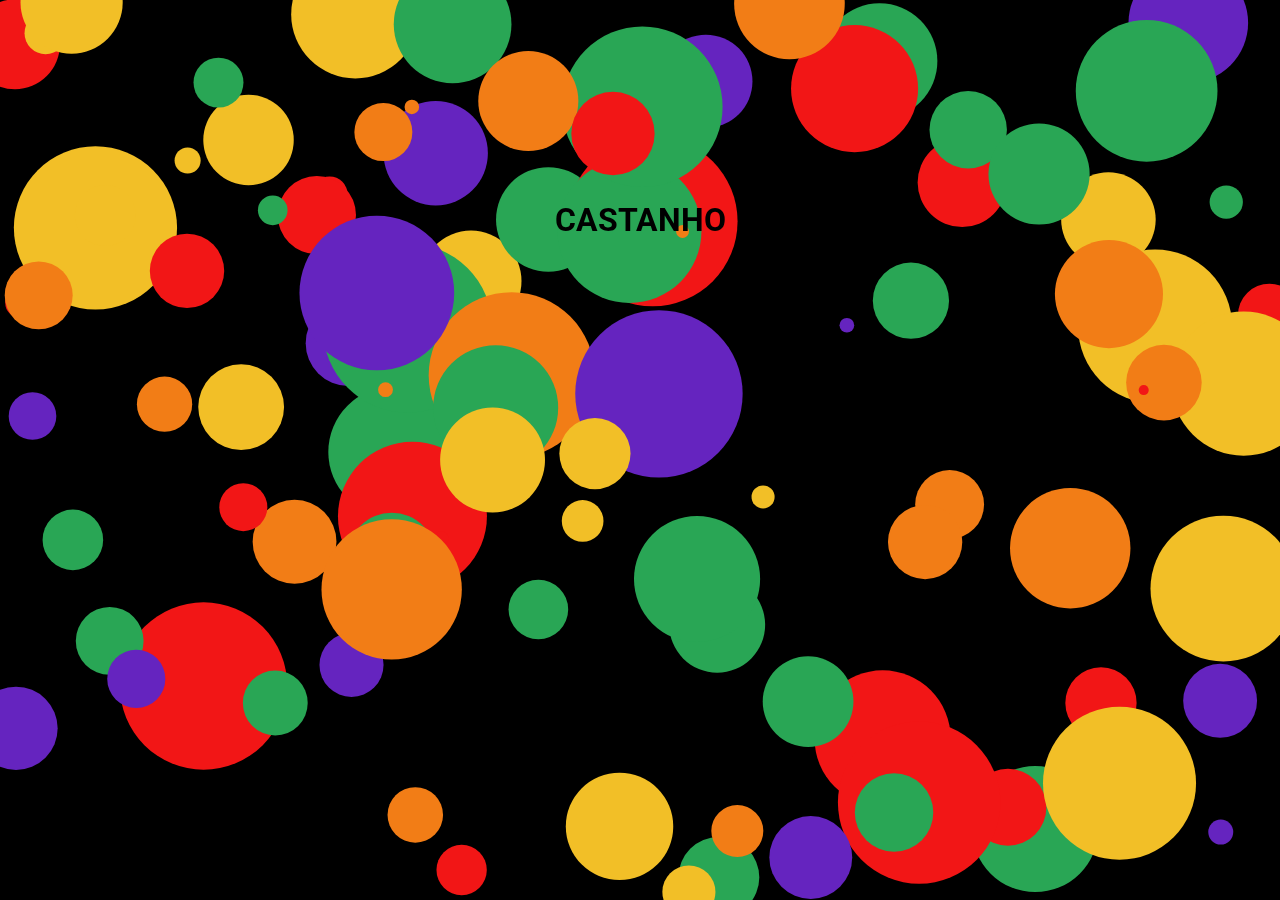
==== index.html @ 4db670c1 "." ====
<!DOCTYPE html>
<html lang="pt-PT">
<head>
<meta charset="UTF-8">
<title>Castanho</title>
<meta name="title" content="Castanho">
<meta name="description" content="Castanho">
<meta name="keywords" content="Castanho">
<meta name="robots" content="index, follow">
<meta name="language" content="Portuguese">
<link rel="preconnect" href="https://fonts.googleapis.com">
<link rel="preconnect" href="https://fonts.gstatic.com" crossorigin>
<link href="https://fonts.googleapis.com/css2?family=Arya&family=Barrio&family=Roboto:wght@900&display=swap" rel="stylesheet">
<style>
        body, html {
            margin: 0;
            padding: 0;
            overflow: hidden;
            font-family: 'roboto', sans-serif;
            text-transform: uppercase;
        }

        canvas {
            display: block;
             background-color:#000000;
        }
        h1 {
            width: 100%;
            display: block;
            position: absolute;
            top: 20%;
            left: 0;
            text-align: center;
        }
    </style>
</head>
<body>
    <h1>Castanho</h1>
<canvas id="generativeCanvas"></canvas>
<script>
        const canvas = document.getElementById('generativeCanvas');
        const ctx = canvas.getContext('2d');
        canvas.width = window.innerWidth;
        canvas.height = window.innerHeight;
        const colors = ['#6524BF', '#29A655', '#F2BF27', '#F27D16', '#F21616'];
        function draw() {
            ctx.clearRect(0, 0, canvas.width, canvas.height);
            for (let i = 0; i < 100; i++) {
                const x = Math.random() * canvas.width;
                const y = Math.random() * canvas.height;
                const size = Math.random() * 80 + 5;
                const color = colors[Math.floor(Math.random() * colors.length)];

                ctx.beginPath();
                ctx.arc(x, y, size, 0, Math.PI * 2);
                ctx.fillStyle = color;
                ctx.fill();
            }

            requestAnimationFrame(draw);
        }
        draw();
    </script>
</body>
</html>
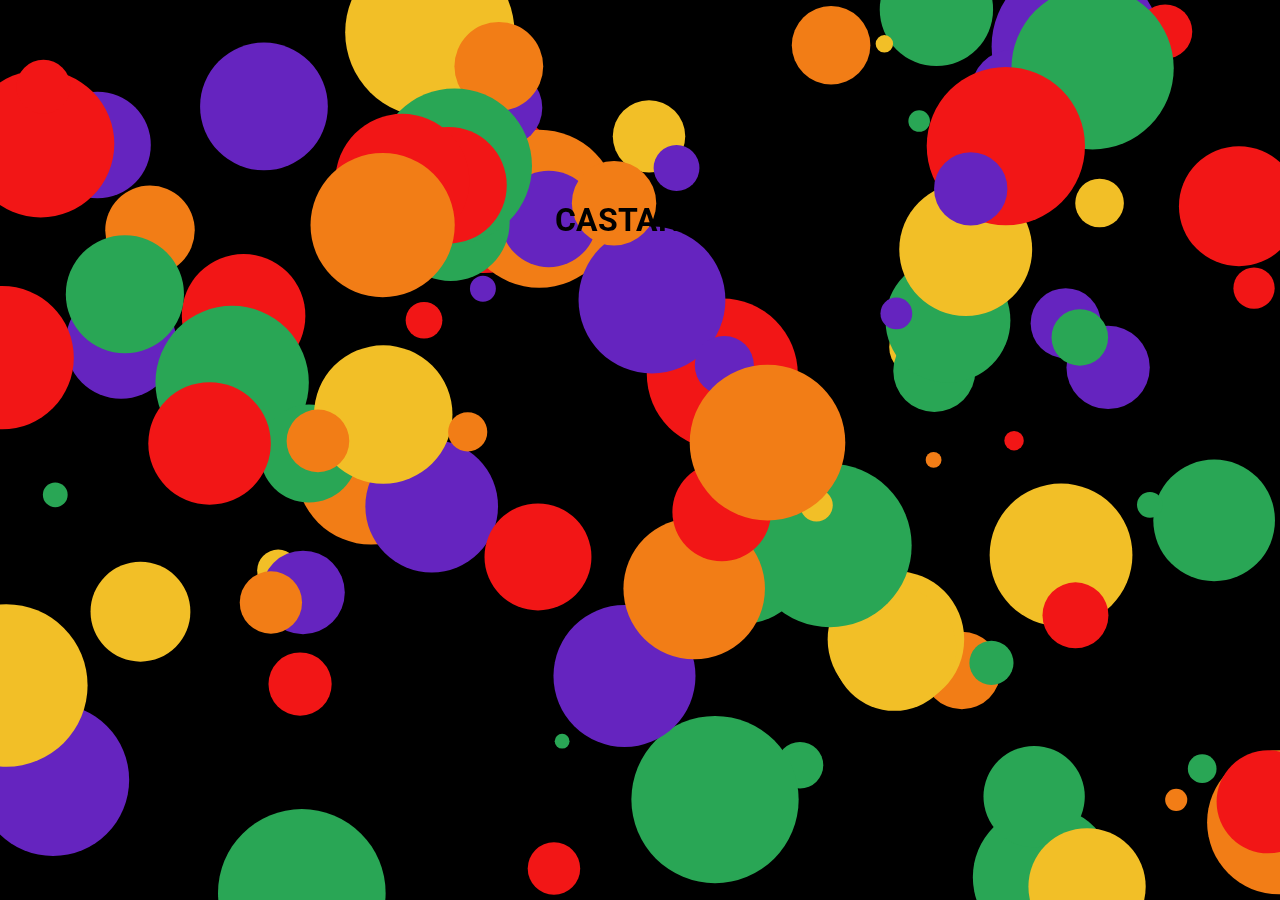
==== commit 1b0c8f80: "." ====
--- a/index.html
+++ b/index.html
@@ -19,6 +19,7 @@
             overflow: hidden;
             font-family: 'roboto', sans-serif;
             text-transform: uppercase;
+            background-color: #000000;
         }
 
         canvas {
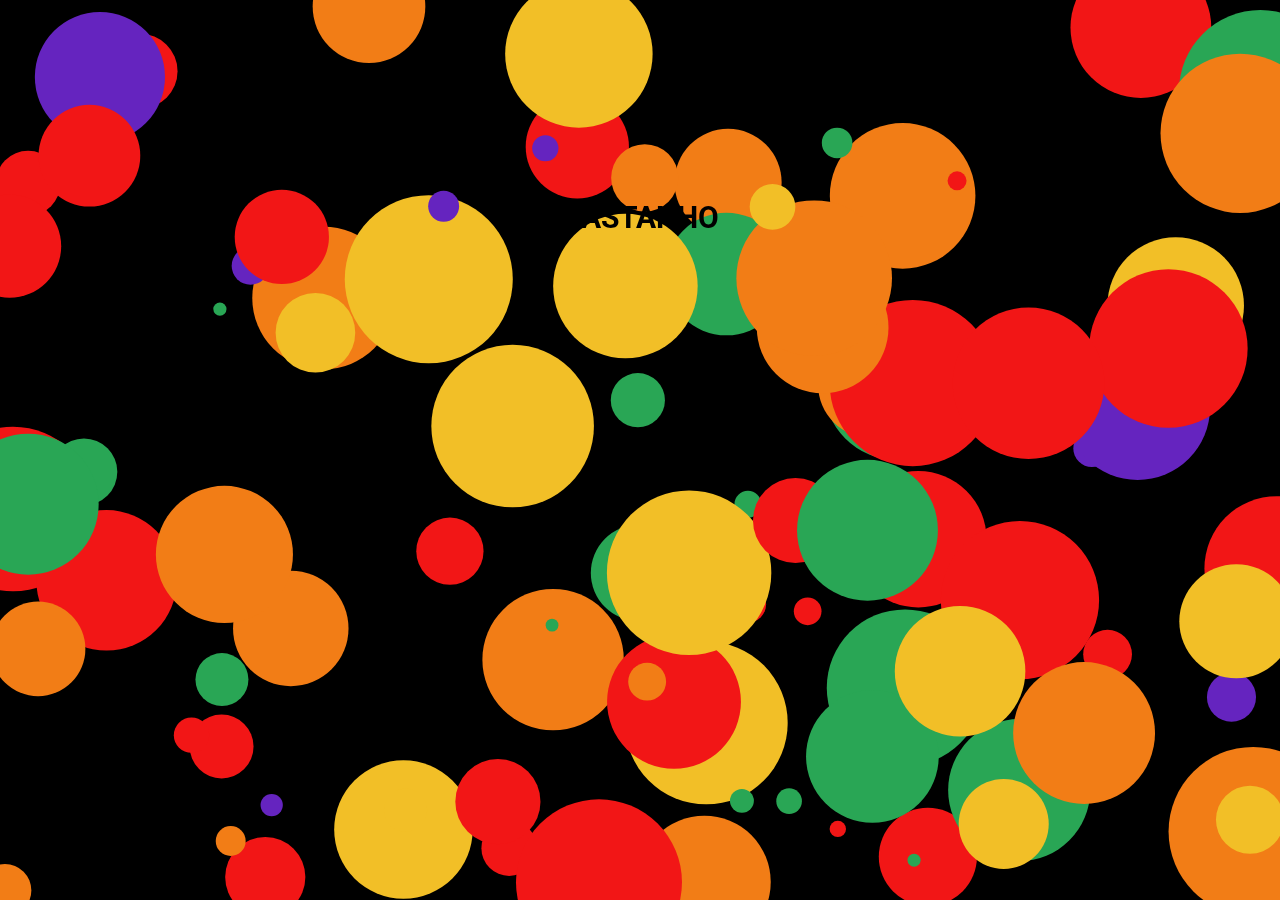
==== commit 5d101467: "." ====
--- a/index.html
+++ b/index.html
@@ -33,6 +33,7 @@
             top: 20%;
             left: 0;
             text-align: center;
+            font-size: 30px;
         }
     </style>
 </head>
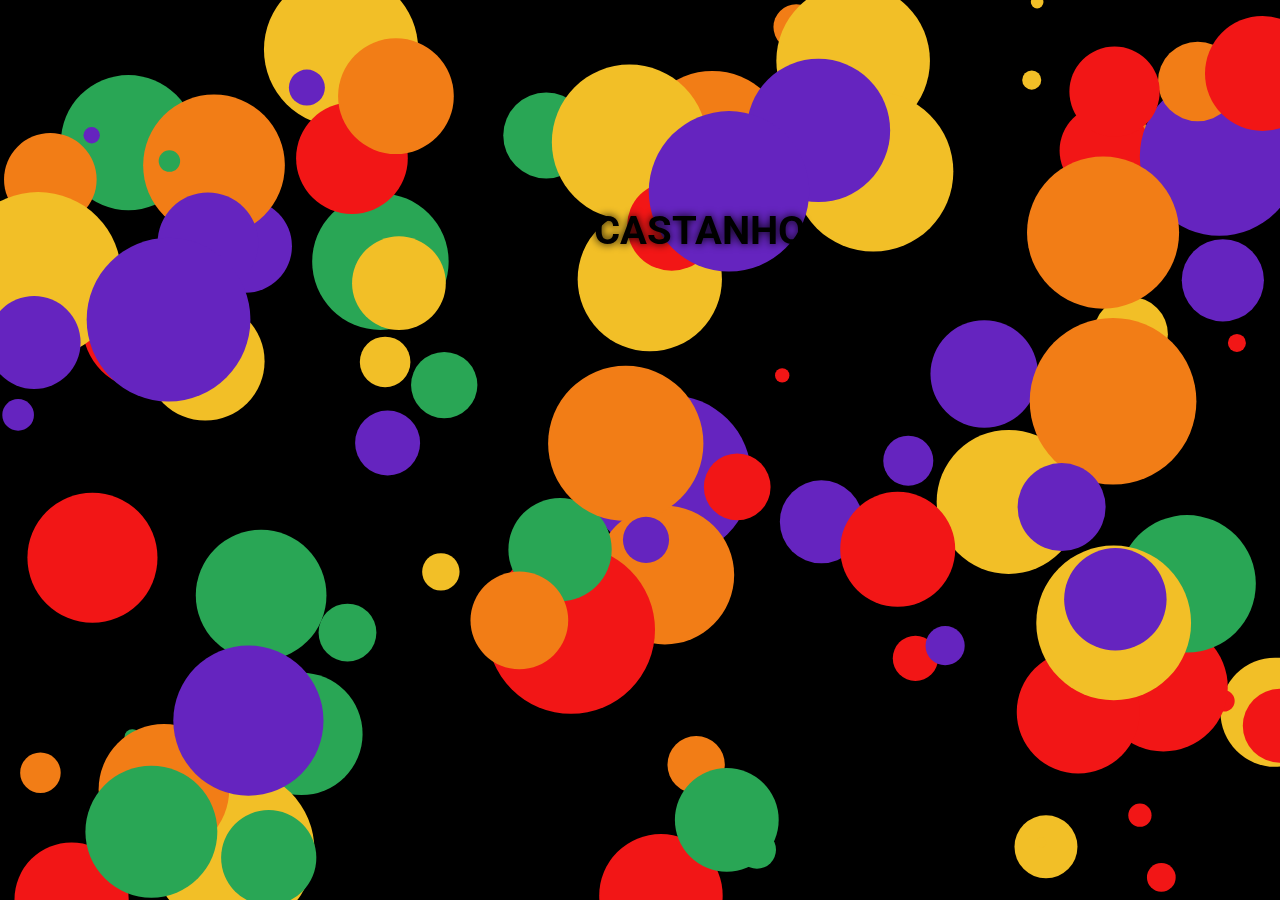
==== commit edbdba60: "." ====
--- a/index.html
+++ b/index.html
@@ -33,12 +33,13 @@
             top: 20%;
             left: 0;
             text-align: center;
-            font-size: 30px;
+            font-size: 40px;
+            text-shadow: 0 0 8px #000;
         }
     </style>
 </head>
 <body>
-    <h1>Castanho</h1>
+    <h1>Hugo Castanho</h1>
 <canvas id="generativeCanvas"></canvas>
 <script>
         const canvas = document.getElementById('generativeCanvas');
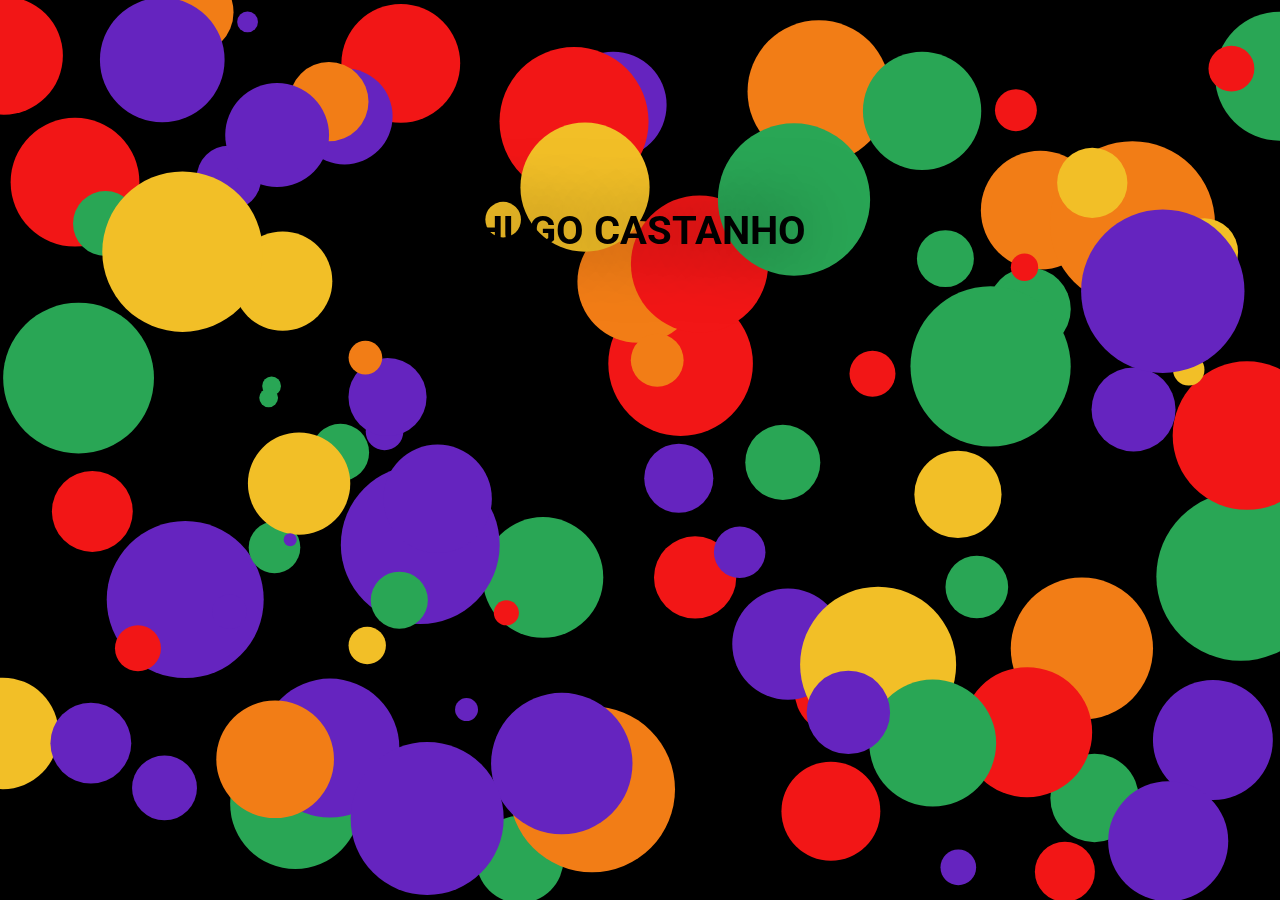
==== commit 38f554f5: "." ====
--- a/index.html
+++ b/index.html
@@ -34,7 +34,7 @@
             left: 0;
             text-align: center;
             font-size: 40px;
-            text-shadow: 0 0 8px #000;
+            text-shadow: 0 0 80px #000;
         }
     </style>
 </head>
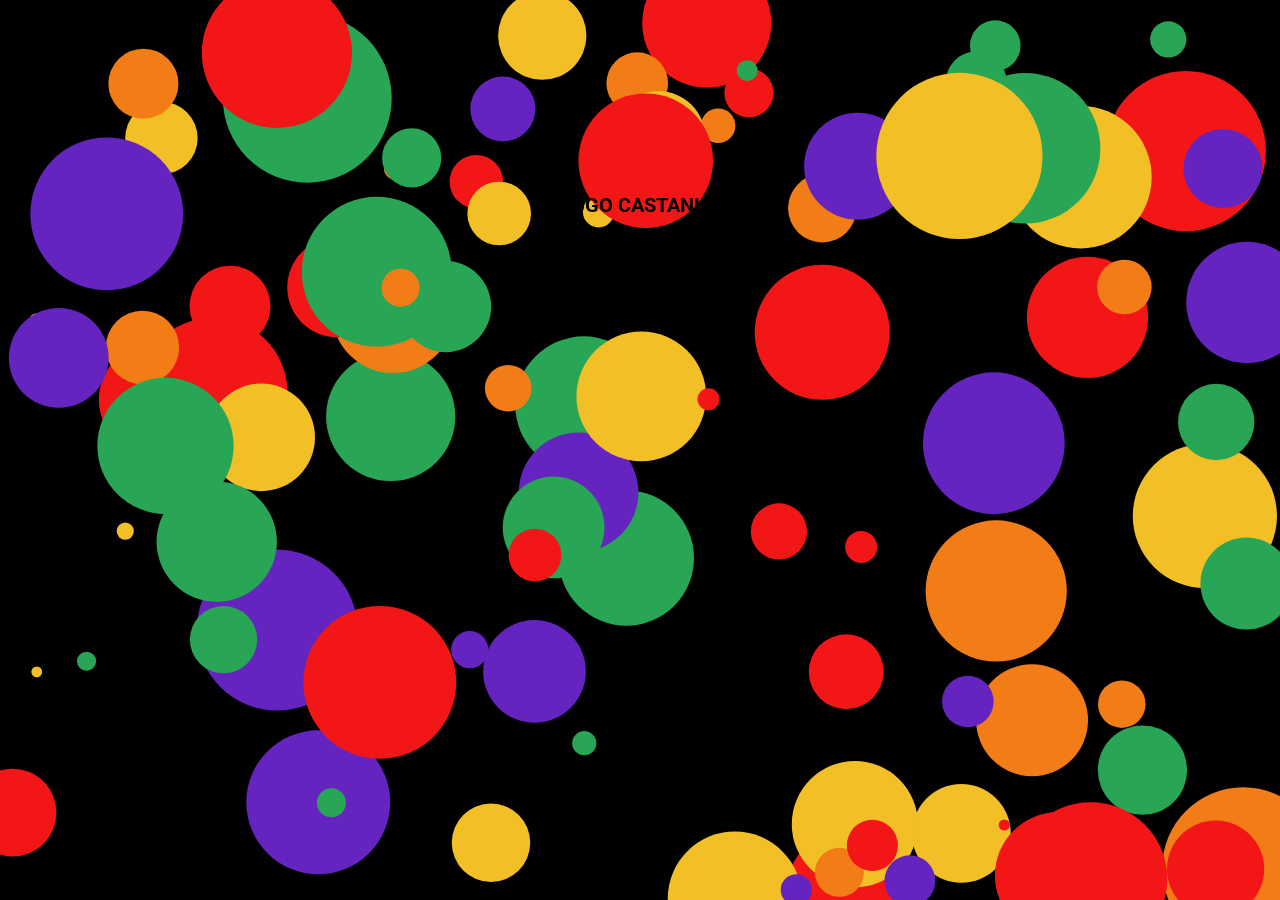
==== commit 0ecbd35b: "." ====
--- a/index.html
+++ b/index.html
@@ -33,8 +33,7 @@
             top: 20%;
             left: 0;
             text-align: center;
-            font-size: 40px;
-            text-shadow: 0 0 80px #000;
+            font-size: 20px;
         }
     </style>
 </head>
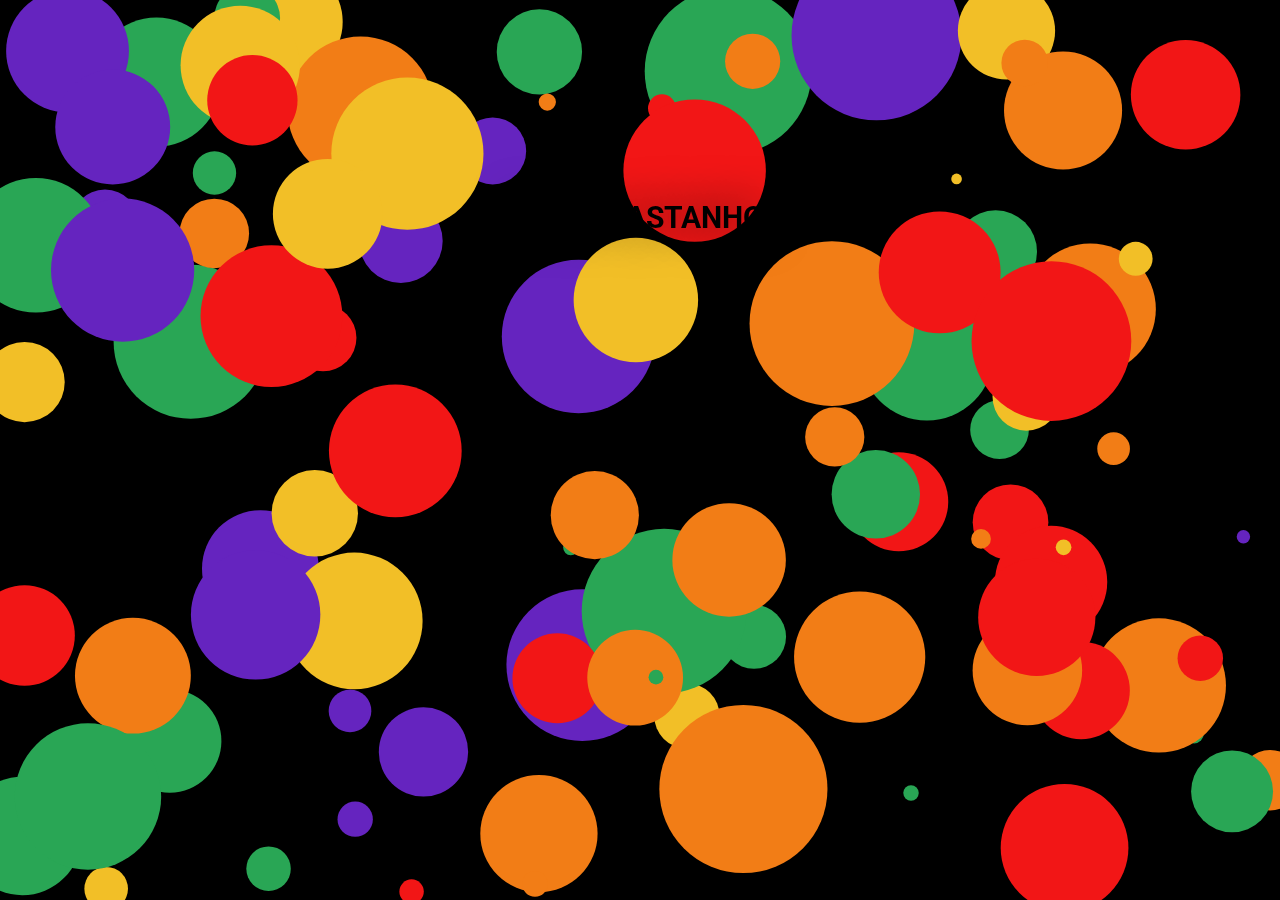
==== commit e9611a15: "." ====
--- a/index.html
+++ b/index.html
@@ -11,7 +11,7 @@
 <meta name="language" content="Portuguese">
 <link rel="preconnect" href="https://fonts.googleapis.com">
 <link rel="preconnect" href="https://fonts.gstatic.com" crossorigin>
-<link href="https://fonts.googleapis.com/css2?family=Arya&family=Barrio&family=Roboto:wght@900&display=swap" rel="stylesheet">
+<link href="https://fonts.googleapis.com/css2?family=Arya&family=Barrio&family=Roboto:wght@700&display=swap" rel="stylesheet">
 <style>
         body, html {
             margin: 0;
@@ -33,7 +33,8 @@
             top: 20%;
             left: 0;
             text-align: center;
-            font-size: 20px;
+            font-size: 30px;
+            text-shadow: 0 0 50px #000;
         }
     </style>
 </head>
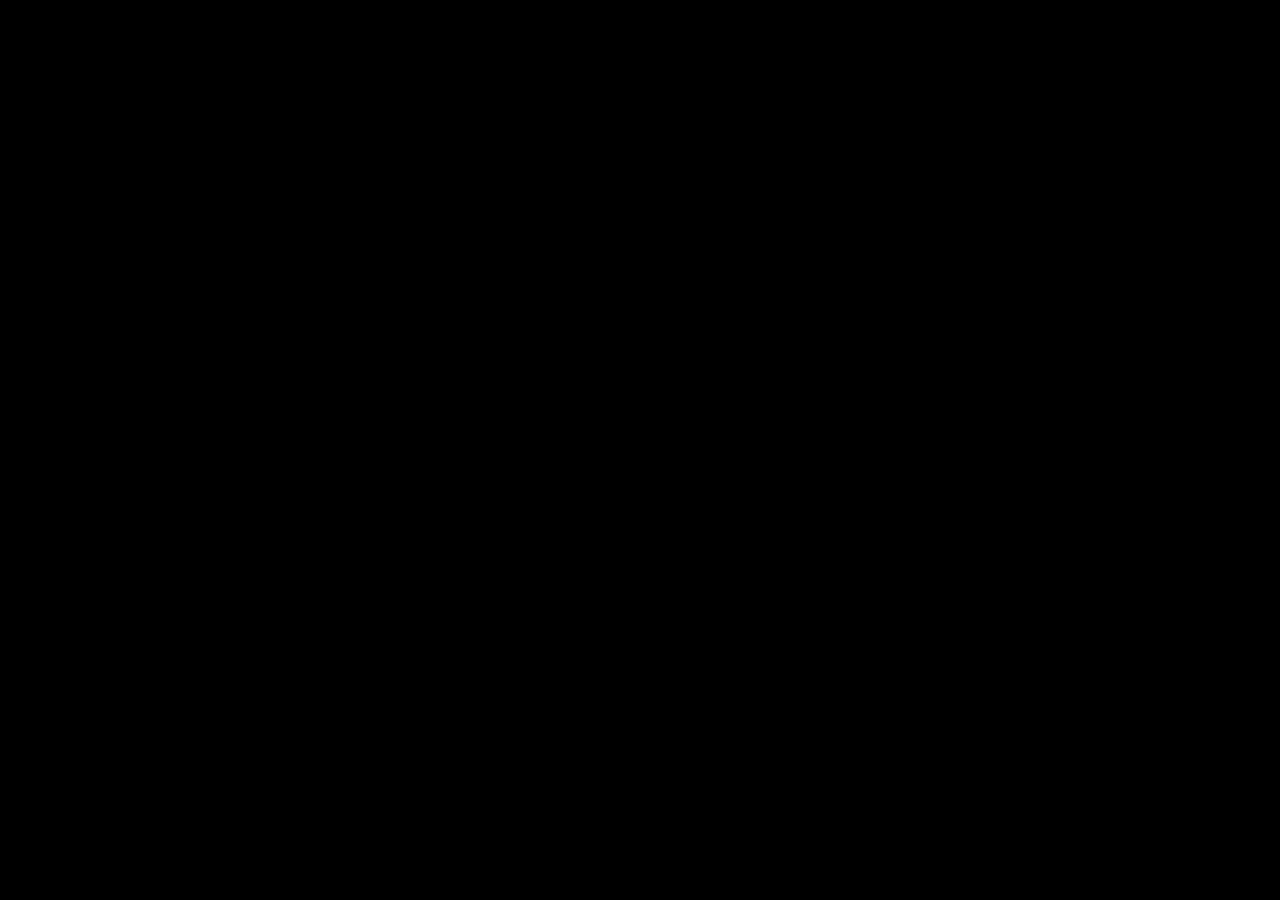
==== commit 09955975: "Update index.html" ====
--- a/index.html
+++ b/index.html
@@ -1,69 +1,101 @@
-
 <!DOCTYPE html>
 <html lang="pt-PT">
-<head>
-<meta charset="UTF-8">
-<title>Castanho</title>
-<meta name="title" content="Castanho">
-<meta name="description" content="Castanho">
-<meta name="keywords" content="Castanho">
-<meta name="robots" content="index, follow">
-<meta name="language" content="Portuguese">
-<link rel="preconnect" href="https://fonts.googleapis.com">
-<link rel="preconnect" href="https://fonts.gstatic.com" crossorigin>
-<link href="https://fonts.googleapis.com/css2?family=Arya&family=Barrio&family=Roboto:wght@700&display=swap" rel="stylesheet">
-<style>
-        body, html {
-            margin: 0;
-            padding: 0;
-            overflow: hidden;
-            font-family: 'roboto', sans-serif;
-            text-transform: uppercase;
-            background-color: #000000;
+  <head>
+    <meta charset="UTF-8">
+    <title>Hugo Castanho</title>
+    <style>
+      body { margin: 0; overflow: hidden; background: #000; }
+      canvas { display: block; }
+    </style>
+  </head>
+  <body>
+    <!-- Inclui a biblioteca p5.js -->
+    <script src="https://cdnjs.cloudflare.com/ajax/libs/p5.js/1.5.0/p5.min.js"></script>
+    <script>
+      let particles = [];
+      const numParticles = 10000;
+
+      function setup() {
+        // Cria a tela com a largura e altura atuais da janela
+        createCanvas(windowWidth, windowHeight);
+        noSmooth(); // Desativa a suavização para efeito pixelado
+        
+        // Inicializa as partículas
+        for (let i = 0; i < numParticles; i++) {
+          let x = random(width);
+          let y = random(height);
+          particles.push(new Particle(x, y));
+        }
+      }
+
+      function draw() {
+        background(0);
+
+        // Desenha as partículas
+        for (let p of particles) {
+          p.update();
+          p.show();
         }
 
-        canvas {
-            display: block;
-             background-color:#000000;
+        // Desenha o texto "CASTANHO.ME" centrado, apenas com contorno
+        textAlign(CENTER, CENTER);
+        textFont("Impact"); // É necessário ter a fonte instalada/localmente
+        stroke(255);        // Cor do contorno (branco)
+        noFill();           // Sem preenchimento
+        strokeWeight(2);    // Espessura do contorno
+        textSize(48);
+        text("CASTANHO.ME", width / 2, height / 2);
+      }
+
+      // Ajusta o canvas quando a janela é redimensionada
+      function windowResized() {
+        resizeCanvas(windowWidth, windowHeight);
+      }
+
+      class Particle {
+        constructor(x, y) {
+          this.pos = createVector(x, y);
+          this.origin = this.pos.copy();
+          this.vel = createVector(random(-1, 1), random(-1, 1));
+          this.acc = createVector();
+          this.size = 4; // Tamanho em "pixels"
         }
-        h1 {
-            width: 100%;
-            display: block;
-            position: absolute;
-            top: 20%;
-            left: 0;
-            text-align: center;
-            font-size: 30px;
-            text-shadow: 0 0 50px #000;
+
+        update() {
+          // Força de repulsão em relação ao rato
+          let mousePos = createVector(mouseX, mouseY);
+          let d = dist(this.pos.x, this.pos.y, mousePos.x, mousePos.y);
+          const repulseDistance = 50;
+          if (d < repulseDistance) {
+            let force = p5.Vector.sub(this.pos, mousePos);
+            force.normalize();
+            // A intensidade da repulsão diminui gradualmente conforme afasta do cursor
+            force.mult(map(d, 0, repulseDistance, 5, 0));
+            this.acc.add(force);
+          }
+
+          // Força de retorno à posição original
+          let returnForce = p5.Vector.sub(this.origin, this.pos);
+          returnForce.mult(0.01);
+          this.acc.add(returnForce);
+
+          // Atualiza velocidade e posição
+          this.vel.add(this.acc);
+          this.vel.limit(3);
+          this.pos.add(this.vel);
+          this.acc.mult(0);
+
+          // Aplica fricção para suavizar o movimento
+          this.vel.mult(0.95);
         }
-    </style>
-</head>
-<body>
-    <h1>Hugo Castanho</h1>
-<canvas id="generativeCanvas"></canvas>
-<script>
-        const canvas = document.getElementById('generativeCanvas');
-        const ctx = canvas.getContext('2d');
-        canvas.width = window.innerWidth;
-        canvas.height = window.innerHeight;
-        const colors = ['#6524BF', '#29A655', '#F2BF27', '#F27D16', '#F21616'];
-        function draw() {
-            ctx.clearRect(0, 0, canvas.width, canvas.height);
-            for (let i = 0; i < 100; i++) {
-                const x = Math.random() * canvas.width;
-                const y = Math.random() * canvas.height;
-                const size = Math.random() * 80 + 5;
-                const color = colors[Math.floor(Math.random() * colors.length)];
 
-                ctx.beginPath();
-                ctx.arc(x, y, size, 0, Math.PI * 2);
-                ctx.fillStyle = color;
-                ctx.fill();
-            }
-
-            requestAnimationFrame(draw);
+        show() {
+          noStroke();
+          fill(255);
+          // Desenha a partícula como um pequeno retângulo (pixel)
+          rect(this.pos.x, this.pos.y, this.size, this.size);
         }
-        draw();
+      }
     </script>
-</body>
+  </body>
 </html>
